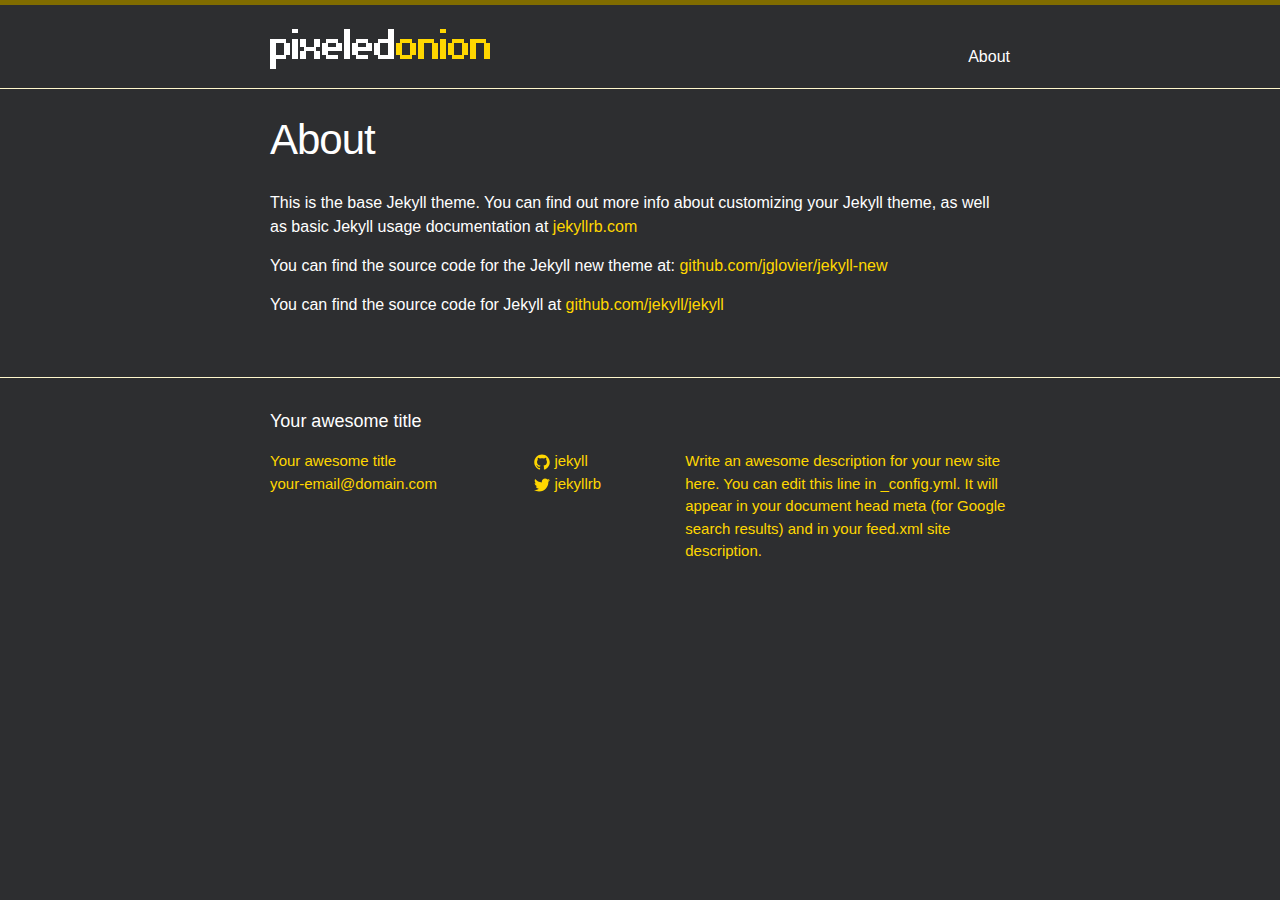
==== about/index.html @ 3fa89c0a "." ====
<!DOCTYPE html>
<html>

  <head>
  <meta charset="utf-8">
  <meta http-equiv="X-UA-Compatible" content="IE=edge">
  <meta name="viewport" content="width=device-width, initial-scale=1">

  <title>About</title>
  <meta name="description" content="Write an awesome description for your new site here. You can edit this line in _config.yml. It will appear in your document head meta (for Google search results) and in your feed.xml site description.
">

  <link rel="stylesheet" href="/css/main.css">
  <link rel="canonical" href="http://localhost:4000/about/">
  <link rel="alternate" type="application/rss+xml" title="Your awesome title" href="http://localhost:4000/feed.xml" />
</head>


  <body>

    <header class="site-header">

  <div class="wrapper">
      
      <br>
      
<!--
      <div style="width:280px;">
      
      
      <svg style="border:0px solid red; width:100%; height:100%;"
	 xmlns:x="&ns_extend;" xmlns:i="&ns_ai;" xmlns:graph="&ns_graphs;" i:viewOrigin="100 100" i:rulerOrigin="-0.5 -0.5" i:pageBounds="0.5 842.5 595.5 0.5"
	 xmlns="&ns_svg;" xmlns:xlink="&ns_xlink;" xmlns:a="http://ns.adobe.com/AdobeSVGViewerExtensions/3.0/" width="242" height="41"
	 viewBox="0 0 242 41" overflow="visible" enable-background="new 0 0 242 41" xml:space="preserve">
	<metadata>
		<variableSets  xmlns="http://ns.adobe.com/Variables/1.0/">
			<variableSet  varSetName="binding1" locked="none">
				<variables></variables>
				<v:sampleDataSets  xmlns="http://ns.adobe.com/GenericCustomNamespace/1.0/" xmlns:v="http://ns.adobe.com/Variables/1.0/">
					</v:sampleDataSets>
			</variableSet>
		</variableSets>
		<sfw  xmlns="&ns_sfw;">
			<slices></slices>
			<sliceSourceBounds  y="59" x="100" width="242" height="41" bottomLeftOrigin="true"></sliceSourceBounds>
		</sfw>
	</metadata>
	<switch>
		<foreignObject requiredExtensions="&ns_ai;" x="0" y="0" width="1" height="1">
			<i:pgfRef  xlink:href="#adobe_illustrator_pgf">
			</i:pgfRef>
		</foreignObject>
		<g i:extraneous="self">
			<g id="Background" i:layer="yes" i:printed="no" i:dimmedPercent="100" i:rgbTrio="#4F008000FFFF">
			</g>
			<g id="Guides" i:layer="yes" i:dimmedPercent="100" i:rgbTrio="#4F008000FFFF">
			</g>
			<g id="Foreground" i:layer="yes" i:dimmedPercent="100" i:rgbTrio="#4F008000FFFF">
			</g>
			<g id="text" i:layer="yes" i:dimmedPercent="100" i:rgbTrio="#4F008000FFFF">
				<g>
					<g>
						<path i:knockout="Off" fill-rule="evenodd" clip-rule="evenodd" fill="#E27000" d="M155.693,31.889V9.112h16.023v4.554h4.582
							v18.223h-6.869V13.666h-6.868v18.223H155.693z"/>
						<path i:knockout="Off" fill-rule="evenodd" clip-rule="evenodd" fill="#E27000" d="M210.642,31.889V9.112h16.028v4.554h4.581
							v18.223h-6.872V13.666h-6.867v18.223H210.642z"/>
						<g>
							<path i:knockout="Off" fill-rule="evenodd" clip-rule="evenodd" fill="#E27000" d="M178.586,31.889V9.112h6.871v22.776
								H178.586z"/>
							<path i:knockout="Off" fill-rule="evenodd" clip-rule="evenodd" fill="#E27000" d="M178.586,4.557h6.871V0h-6.871V4.557z"/>
						</g>
						<path i:knockout="Off" fill-rule="evenodd" clip-rule="evenodd" fill="#E27000" d="M139.663,27.335h6.873V13.666h-6.873
							V27.335z M132.796,27.335V13.666h4.582V9.112h11.445v4.554h4.58v13.669h-4.58v4.554h-11.445v-4.554H132.796z"/>
						<path i:knockout="Off" fill-rule="evenodd" clip-rule="evenodd" fill="#E27000" d="M194.615,27.335h6.869V13.666h-6.869
							V27.335z M187.747,27.335V13.666h4.578V9.112h11.448v4.554h4.58v13.669h-4.58v4.554h-11.448v-4.554H187.747z"/>
					</g>
					<g>
						<path i:knockout="Off" fill-rule="evenodd" clip-rule="evenodd" fill="#FFFFFF" d="M236.078,31.889v-3.352h-1.263v-0.454
							h3.032v0.454h-1.264v3.352H236.078z"/>
						<path i:knockout="Off" fill-rule="evenodd" clip-rule="evenodd" fill="#FFFFFF" d="M238.352,31.889v-3.806h0.763l0.903,2.697
							c0.086,0.247,0.145,0.436,0.186,0.556c0.043-0.136,0.109-0.34,0.199-0.607l0.917-2.646H242v3.806h-0.488v-3.181l-1.109,3.181
							h-0.455l-1.106-3.237v3.237H238.352z"/>
					</g>
					<g>
						<path i:knockout="Off" fill-rule="evenodd" clip-rule="evenodd" fill="#FFFFFF" d="M6.87,27.335h6.868V13.666H6.87V27.335z
							 M0,9.112h16.029v4.554h4.58v13.669h-4.58v4.554H6.87V41H0V9.112z"/>
						<path i:knockout="Off" fill-rule="evenodd" clip-rule="evenodd" fill="#FFFFFF" d="M32.053,31.889v-9.109h4.581v-4.558h-4.581
							V9.112h6.869v9.109h6.871V9.112h6.868v9.109h-4.579v4.558h4.579v9.109h-6.868v-9.109h-6.871v9.109H32.053z"/>
						<path i:knockout="Off" fill-rule="evenodd" clip-rule="evenodd" fill="#FFFFFF" d="M77.849,31.889V0h6.866v31.889H77.849z"/>
						<path i:knockout="Off" fill-rule="evenodd" clip-rule="evenodd" fill="#FFFFFF" d="M93.873,18.222h6.868v-4.556h-6.868V18.222
							z M87.003,27.335V13.666h4.58V9.112h11.447v4.554h4.579v9.113H93.873v4.556h9.158v4.554H91.583v-4.554H87.003z"/>
						<path i:knockout="Off" fill-rule="evenodd" clip-rule="evenodd" fill="#FFFFFF" d="M61.82,18.222h6.87v-4.556h-6.87V18.222z
							 M54.951,27.335V13.666h4.579V9.112h11.448v4.554h4.576v9.113H61.82v4.556h9.159v4.554H59.53v-4.554H54.951z"/>
						<path i:knockout="Off" fill-rule="evenodd" clip-rule="evenodd" fill="#FFFFFF" d="M116.769,27.335h6.869V13.666h-6.869
							V27.335z M109.9,27.335V13.666h4.581V9.112h9.157V0h6.871v31.889H114.48v-4.554H109.9z"/>
						<g>
							<path i:knockout="Off" fill-rule="evenodd" clip-rule="evenodd" fill="#FFFFFF" d="M22.895,31.889V9.112h6.874v22.776H22.895
								z"/>
							<path i:knockout="Off" fill-rule="evenodd" clip-rule="evenodd" fill="#FFFFFF" d="M22.895,4.557h6.874V0h-6.874V4.557z"/>
						</g>
					</g>
				</g>
			</g>
		</g>
	</switch>
	<i:pgf  id="adobe_illustrator_pgf">
		<![CDATA[
		eJzdWwlv20iW3j/A/8DFIAt7pk2z7ipnsQDPrHcdR7CTTIBGw6Al2ua2RAok5cT96/cVz5LEWJlM
T9ozUWyJ3zvqXfWqyJJf/fvs+sRbFLfpCXFc23r1KijTpC7KM7tB7fPlclPVpYaOro5t5DouMHnn
8qZj/JiWVVbkZz0p1rJHzrH+gcv3Wb1MAVgW98XbJMtvPj9kdepUj/fH/WAgHSY1MPFThE4Rt7F7
hjhQ/WKTL7L83i++aPWuzZRNKNYfgfrf2VVaPc8SFvPNKs3rWVnM06oKimVRVmcWmM9u4myZgq2r
pLa5Ntw7JzcNw4cquQdjms8aFjfnK0Cu07qGgaoz29QcQHCKVafYPpp5l+/fXUY2Iq4dfAy0i1dv
fIMJpB0pOYE3ShS23UmZvwCZICL0GxGamTCuRlZKkKHe9A70N6+jn6/S+6xJHIT3l+MmZ7x18Dpd
Jy0OPkHU4HUERDtM75LNsm49t0cu+Fgf241Z79YaqBohDsOg7qd9ofYlB6B/nSD9f2TbpbcotolN
m2Fms1APgVtO7tqUARV3ktPyR9pEncT36Wq9hHpqSgIraVPQ0713HJD6hgoRh0gyyW2JOtpYMulj
ln4+sy+LPG0rxivr6+w3KA2mmC0pbtGrzTItP+RZDVHhGlJtlN8Wi3QJXgyy8TJpqsfwofndMrxP
yvu0hooulpu6mU/E7UiXm9VF8pTqAqPtAO/Waf6++NjYd8IIccAeheG3TguXtmIQrzY/HNw2ktOp
1Aq0eK9XwD+I/Azq/F2Z3Wf5WROapmrIzSxZp+VVOq/PTiC5ElObCQEZlR39LdgOIkA7oTrT0tYk
PXPelNlinDiIOkgQnUbjkzbOkcaP6n9aXyFsdZ3m7bSL8kVQrHR+Kt0foMRzqH7oLS1t+NxQYODN
uvW3ub6BVM7KLNfWWJdrC9l+bpDflMkiA80wjT/kebJKF/Z9B9no2JoCwXZs+wvrZ+s/rTiOoziM
g9iPvVjFMhYxj1lMYxLjGMVuFEdRFEZB5EdepCIZiYhHLKIRiXCEIjeMwygMwyD0Qy9UobRCEfKQ
hTQkIQ5R6AZxEAVhEAR+4AUqkIEIeMACGpAAByhw/diP/NAPfN/3fOVLX/jcZz71iY995LuWF3uR
F3qB53uepzzpCY97zKMe8bCHPFfFKlKhCpSvPKWUVEJxxRRV0KgUUq6MZSRDGUhfelJJaUkhuWSS
SiKxRNIVsYhEKALhC08oIaGouGCCCiKwQMLlMY94yAPuc48rLrngnDNOOeGYI+5aLGYRC1nAfObB
JJNMMM4Yo4wwzBBzaUwjGtKA+tSjikoqKKeMUgotnyLqkphEJCQB8YlHFJEWNE9OGKGEEAwN1cUx
jnCIA+xjDyssscAcM0wxwRgj7KIYRShEAfKRhxSSSCCOGKKIIIwQci0XEulCLlzfhYC54LPLXTDM
Bd2uXnT+y3LtVzd+CTWhZx1zm1UJkGvr1Y2B+JWF2quBOlwDzQ/byoSi7utyAMw6Pjl5psC/R0C1
FN3r6qdlWlmn/5sXn/Pmwj6zjn7uVolfju3TS5gP9k/W6XUGHTftWVz7nbW9InxKALiytrv/J88y
Lp7g4n/gw/8B9Nmm9lv7519cewHopyur0bGwTmewf6jt15Z9CkbAe2Mu+Dcae9DjWbKEdpQ2tsxu
d0zaXTQb0qffrD18Nrdgs6N0t4Luq9dnmCEU3lzExOEVvtX7xdonNIqZlFhLI72SOjB3GLxhKtA3
7gr21A8EUD/zhyD1sfhb6uECwmAWwV4OGobvKTzktqTrp9VtsdRq/q2DQdEO+Dcrlzez5abp8cVm
fZ7fFdZRu72d6cWlzN9BYdQPtl9uqgf7fVEsYfu6xdCRWi2aWNYm97NjAO/X9Y+Kvkv39byxb0rz
NmnQPiHx7AhBslxmsOatH7L51DAT9GGsr8k+OyAs+GU66mguh/fng9FUSVatxhgYyPj5K0p0iu6y
fAHBud7ATcroYrFa6/sM+/oBdkIA73EeqjFI/TLNF9Wgsr0cvbzIHnvweWUw8+CmxSiWBo3yx3RZ
rI2wDUgCdv81KdfHz0ycbpL3e1+4G0tgPTrtr6Gp66tsrttfUj6115/eXlzCHre5OPrTouOFZeG6
BuX39tGX1TIHhhP9S2+djmGteHUzTX9MlpuOQdmn5zDmFrl+WnfUU68skykLVmmdLMDwv98A9H0G
PCZlltwu9Y1i9RKM+MNt+JFReD3yzB+y5aJM845np2wNRuiDZXa7qbWhPzWkn/Z9OasSvbnRU+IH
J/abXdq2WMscNvPooa7XZ6eneeUkuoM482J1+ibN0zKbt48r9OauWifz9BQ57ulXFBp+4R+bqt7P
/ZQ1hLPH7wvBx752X7LX2rmfvqWWv7OEYAJDrV82kToUxNusef6GXl6oTC/2q2RZzH9NF4f9y4v8
a1H4A33rrf9HVsHf0Uj+KWbRN0ZvOyjV3ec/bF2tltn8X2JRbRy5LjblPG2e379In7ZNfjpoIoN9
61WaLF9MkT9NLo4H/dAPp16WI1+mHPmcLeqHg85gil+YM53d+w49pNn9w+FNO0UvzKHe7n2Pbosa
9pEX6V3dnikcLj371C+Kl+PavgMvYL39j7y6gVXo9T/3qvr7LS2/k/HGAwyNcMYI6+LnnSs7Kevb
IikX9rw5HEV22W+/DnLel2lv0kHe2yF5+lBCfp0VjwYc5DQMOMh7u7ei7rNtV5em12WSw70ihH7+
BMNlC7vKfuv0uP2k1oxrfZIIxNVm2TxLb1nIuORopneber2p7aukquF29Lf2DHo8Ge3MY1syb9Pq
4YDEbj3QzgHwqXNJ9D4t1pmzY32yzKodaJVUv3YO8N6WdbIYt+Xeue1t6mKwy1xhu9gh175rDzgh
LmXDd/KYzmtIxm2yTPL5fhS3RIpNvczy1K7TL/W3cVZ1Wfya7vqywzxfZmtItn7y8QUq7V4f+j8v
sS7TKi0fU7t4TMu1fro4zC0IzbwoF+liPw326WVRb5GRWS55Maqzs7yxqKiaR7NmCV5/fBMXeX29
ua3as+btCu7IF8XcqDmDGK1u00Wboy6dI21WpvOsGqSMEaN8XiyGsehIaI5B3g99dnAISM3D2uHB
yj69/+rCPmV2f7cTfwA/Jet9zmvYXA9mvd4P8Hhstv24V5+f756YN18PsFB/TN8dlQllI+gimDG7
Pct07Ytb68hP5r/el3o/f2xf5O0KU0+seB/OQ0j8Fvvrtpz0tySAetzbeWO5tj4l/PTZuhiPrRqj
tg58TDPRITPfbLKFLv9vMLFn/ZHmxQVMt2+Posn+I81s+803GNgyHjZtAy+9Dnhle4D8OxyvfvV4
mTigQAxnzEifMYODDleE2lw6CCFir0ZI6SGFsC8sLJAjkP6GzT4kuUOAWSPcwUqSCaRXDhBXDsXg
wAQ0ynHsMI72AUNo1+4L684iyHU4RdxwZoBGywnmDudKTUHDiIQgBzO0D4zjEUwdIqSagkYxJByG
kJhADLFdu7UzGwifdJhkysxNDxmJkMyhUB/7iBGtXU16gFEXsFOwbTXq6pBRl54Chp6dy5H/zvpg
Kf2ltE9/tf68gRoLLUwUBBdzW2B4Z3oYyqHC2YBcjMiY8l5qHxmk7qC8tX7sCMWpob9HDFkBiRFq
AjHiRqUjQXYKGuUYcahLyARieNNJ7SNGTnoDJqBRbsc37fOfPwyRVdThiIrRc+Iih0pi8A/IaG8v
tY/sRlYKR1BuZq5HDFnsQNmLCcSYXy5xhP5CxwQ0TgxXOvoLTxOI4U0ntY8YYewNmIDGyO741kV2
rN7N/rd5qP0W+gB3XCGR2WN6CFoi5Vg13YI6EjH6FUihJgSQbkkhGpPIIAYzQ9IJxOgfuzY1zZDo
4G03wx4yBlRApMRAqF5vBIgpByPVQ8glTYiVwMJuAI6b8YSkuAGwSxqAQyezg0YIZnXLo2BR0wBB
OlHKcV2iGoC6mDQjCcQaIQQ8asscvH1heA3Mu420h0BEryit7e0gRrSUo6jYhmB6UldqOUIlN6Ft
rq2Ibre7TT8tkcsdKVw0ThtgdgQsDGOxDchQ7IPUPrIzLXXz7SeS1g3Jx9JcmwdoVIVhhXHNhWlA
DJM6qX1kdHiwaQJiqrlyxw+jSc3kQtDNXGZ0wdUICeFg7DbWQzVziPUUJGHTIWQzai84ARmRgJQp
jOkUZAhSBjUKBT4BGYJMxwWhKcgUlI4r8QRiuNOLTUBGXHsTJiAzNJ07E5AhuBt5nREkdLeRZocY
oHaBR5LCJo/K3UtD8a6OJtXdPFCw44R51ocClg/XhaaLzOiM0FCZvdgeMAh18wBaOHQSY+EfEEMW
OoIkbAIxVnlYQ1xYbKagcVlzBUwYRScQI/SdqRPIsPD0mvcRI6y9kRPQOD13/N/eHCCOYL1R0gg/
0u1Z6m3uWJwDNMRnkNtHdhPAqKMYwkYCemQUZgp2di6ZQIx5JOBeR0g2BY1ygjmMUTyBGOHubZ2C
hsD1uvcRI969mRPQKLcTgZ39GfRPwZWxfcIE+pgwtyE9MlZVJ7QH7G7OXOVA4kztPWKIUtj8uWwC
MUq9N2EC6vb5BO5IXSl3L439Va92AjLqfNviLlgQK4yBQJnZiHrIqAisIA6ST0FGjnZ1NZ1u0Dbc
6ozahnuXAeq6XS+0czl9szP1aeq5Q/PHJu/LJFumpXVfJY/6q4p5USd1ugaKfmpd1UWZ2tVD8Vkj
+o/JOvZXr6J3sfX/TKijNA==
		]]>
	</i:pgf>
</svg>
      
      </div>
      
      
      
      <br><br>
-->
      
      
      
      <div class="site-title" style="width:220px;">
      
      
      <svg style="border:0px solid red; width:100%; height:100%;" 
	 xmlns:x="&ns_extend;" xmlns:i="&ns_ai;" xmlns:graph="&ns_graphs;" i:viewOrigin="0 0" i:rulerOrigin="0 40" i:pageBounds="0 0 220 -40"
	 xmlns="&ns_svg;" xmlns:xlink="&ns_xlink;" xmlns:a="http://ns.adobe.com/AdobeSVGViewerExtensions/3.0/" width="220" height="40"
	 viewBox="0 0 220 40" overflow="visible" enable-background="new 0 0 220 40" xml:space="preserve">
	<metadata>
		<variableSets  xmlns="http://ns.adobe.com/Variables/1.0/">
			<variableSet  varSetName="binding1" locked="none">
				<variables></variables>
				<v:sampleDataSets  xmlns="http://ns.adobe.com/GenericCustomNamespace/1.0/" xmlns:v="http://ns.adobe.com/Variables/1.0/">
					</v:sampleDataSets>
			</variableSet>
		</variableSets>
		<sfw  xmlns="&ns_sfw;">
			<slices></slices>
			<sliceSourceBounds  x="0" y="-40" width="220" height="40" bottomLeftOrigin="true"></sliceSourceBounds>
		</sfw>
	</metadata>
	<switch>
		<foreignObject requiredExtensions="&ns_ai;" x="0" y="0" width="1" height="1">
			<i:pgfRef  xlink:href="#adobe_illustrator_pgf">
			</i:pgfRef>
		</foreignObject>
		<g i:extraneous="self">
			<g id="Background" i:layer="yes" i:printed="no" i:dimmedPercent="100" i:rgbTrio="#4F008000FFFF">
			</g>
			<g id="Guides" i:layer="yes" i:dimmedPercent="100" i:rgbTrio="#4F008000FFFF">
			</g>
			<g id="Foreground" i:layer="yes" i:dimmedPercent="100" i:rgbTrio="#4F008000FFFF">
			</g>
			<g id="text" i:layer="yes" i:dimmedPercent="100" i:rgbTrio="#4F008000FFFF">
				<g>
					<g>
						<path i:knockout="Off" fill="none" d="M6.001,14v12h8V14H6.001z"/>
						<path i:knockout="Off" fill="#FFFFFF" d="M16,14v-4H6H0v30h6V30h10v-4h4V14H16z M14,14v12H6V14"/>
						<g>
							<path i:knockout="Off" fill="#FFFFFF" d="M22,0v4h6V0H22z"/>
							<path i:knockout="Off" fill="#FFFFFF" d="M22,30h6V10h-6V30z"/>
						</g>
						<path i:knockout="Off" fill="#FFFFFF" d="M50,18v-8h-6v8h-8v-8h-6v8h4v4h-4v8h6v-8h8v8h6v-8h-4v-4H50z"/>
						<path i:knockout="Off" fill="#FFFFFF" d="M66,22h6v-8h-4v-4H56v4h-4v12h4v4h12v-4H58v-4H66z M66,14v4h-8v-4H66z"/>
						<path i:knockout="Off" fill="#FFFFFF" d="M74,0v30h6V0H74z"/>
						<path i:knockout="Off" fill="#FFFFFF" d="M96,22h6v-8h-4v-4H86v4h-4v12h4v4h12v-4H88v-4H96z M96,14v4h-8v-4H96z"/>
						<path i:knockout="Off" fill="#FFFFFF" d="M118,0v10h-10v4h-4v12h4v4h10h6V0H118z M118,26h-8V14h8V26z"/>
					</g>
					<g>
						<path i:knockout="Off" fill="#FFD700" d="M142,14v-4h-12v4h-4v12h4v4h12v-4h4V14H142z M132,26V14h8v12H132z"/>
						<path i:knockout="Off" fill="#FFD700" d="M164,14v-4h-10h-6v20h6V14h8v16h6V14H164z"/>
						<path i:knockout="Off" fill="#FFD700" d="M194,14v-4h-12v4h-4v12h4v4h12v-4h4V14H194z M184,26V14h8v12H184z"/>
						<path i:knockout="Off" fill="#FFD700" d="M216,14v-4h-10h-6v20h6V14h8v16h6V14H216z"/>
						<g i:knockout="Off">
							<g>
								<path i:knockout="Off" fill="#FFD700" d="M170,0v4h6V0H170z"/>
								<path i:knockout="Off" fill="#FFD700" d="M170,30h6V10h-6V30z"/>
							</g>
							<g>
								<path i:knockout="Off" fill="#FFD700" d="M170,0v4h6V0H170z"/>
								<path i:knockout="Off" fill="#FFD700" d="M170,30h6V10h-6V30z"/>
							</g>
						</g>
					</g>
				</g>
			</g>
		</g>
	</switch>
	<i:pgf  id="adobe_illustrator_pgf">
		<![CDATA[
		eJzdWo1T3LgV7z/g/0GdTjpwDawky7JMOp3xZ0pLYAeSHJ2bG8bsGnDjtXdsL4T89X2S/KFlCcvl
rjnaEPDPek/vS+9JsuVXf5ye7fnz6jLbs/cxsl69Cussbav6AKlWdFgUq6atZdPO6S4ieB8Dk38o
LjrGj1nd5FV50JMS2Xdnf1f+wu37vC0yaCiq6+pdmpcXdzd5m+03t9e7vTLoHaUtMLkTQiaEI+Ic
MBeoQbUq53l5HVSfDxBGewwjSjGSWv6en2bNE/Somq0WWdlO62qWNU1YFVXdHKDwPi3Ru/QaKCn6
V1YU1Z0FzjgXSV5kYPkibRGXbviH9oXq9KEBbugosWx2Lw4X0HKWtS1oBpFS2+nbIIQoVQvFBm37
QnAbLsz2KFi2M/WP358cx4jYGIUfQ+n6X4BsE9uVF9uVzLbDvZGV2aRnBfGmH9JX+bPz02l2navB
gRD+vKvGhWuzz7JlqtvBUhgb+NkBIoqyq3RVtNofNHIBbHeRMutkKRsa1YmDGtL96h+if8TQ0P/s
Efl/ZHtI160U2YgpNdNpJFVQzckxYg5Qadfz8f470kQ5NO+zxbKAnFEjTyDzHLRH5V8Dd5wwsIqL
evsOxkAThACLIxzJaJOeccyY7DbP7g7QcVVmOjn8uj3Lv0AWyOxiWDeeroqs/lDmLUSKyyZPR/5d
Nc8KMGromhSpyhPDL/VXM7xP6+ushWSuilWr6sjGHel4tThK7zOZt0wrOFlm5fvqozJvj3nIdRBU
C+cCeQ5EjyvBHDHaD5Ns0MJkV9mxl+jCPxiHKeTySZ1f5+XBeoBUMtkX03SZ1afZrD3YgzEXlCHH
dWGgRUd/B+ZDX6DtMZkAAkmSLJO3dT4fq4Rg5HR/pO/7wvj1+l/tJMSrbbNSV1ZczsNqIcelkRMC
5HsJpQCTiaYNWFFA3Wqp3VX3FzCE0zovpQ3W8dIiKCgN8ts6necgGWanD2WZLrI5uu6aENm1HmsE
2ykK5tZP1l+tJEniJErCJEj8xEtE4iY8cRKW2AlNSILjJI7jKA7jIPZjLxaxG/PYiVlsxzQmMY6S
KI6iKIyCyI+8SFiRG/HIiVhkRzQiEQ6TMA6jMAyD0A+9UIRuyEMnZKEd0pCEOEiCOIiCMAgCP/AC
EbgBD5yABXZAAxJgy0/82I/80A983/d84bs+9x2f+bZPfeJjL/FiL/JCL/B8z/OE53rcczzmwazl
EQ+LRMQiEqEIhC88ISzhCi4cwYQtqCACu4kbu5EbuoHru54rIKe467jMtV3qEhfzhMc84iEPuM89
LrjLOXc44zannHBsOYkTO5ETOoHjOx7UpOtwx3GYYzvUIQ5mCYtZxEIWMJ95TDCXceYwxmxGGWHY
TuzYjuzQDmzf9mxhwUzKbcdmtm1TmF0xTWhMIxrSgPrUo4K6lFOHMmpTSgnFJCExiUhIAuITjwji
Ek4cwohNKIHJxMIwkBjGAgcYAobBZ8wxGIZBNiZQqn+zMHp1EdSQE7K0HahurFrOrFcXRkvQWETf
DdThHmhBpDMTkrrPy6HBzOO9vScS/Fs6eJoi57j2vsgaa/LPsror1Q06sHZ+6paMn3fR5BjqAb22
Jmc5TL9Zz4LRibW+PJyn0HBqrS8F575l3NzDzT8A/Bua7hBD79BPP2M0h9bzU0vJmFuTKWwYWvTG
QhMwAq7KXPBvNHarx9O0gEkoU7ZMLx+Y9HAFVaTzL9ZG+3Rmwe7Gk7OVA6klJyvqMbhg4rjbl3st
97O1SVCCHSGo7E3ksroPtePAhTKXPHOLsCF+IID4aTAEqY/FL8mHIwiDmQQbY6AYviXxCNaks/vF
ZVVIMX/omkHQg8ZfLFxcTIuVmuOr1fKwvKqsHb2fncrFpS5PIDHaGxTUq+YGva+qAvarawwdSUuR
xLo1uZ/UAbxflz8K+ibZZzNl32OS10mD9Ed6PKkhTIsihzVveZPPHlPzCH3Q9bW+TyqEBb/ORhnq
drg+HQyVJXmzGGNgtIz4K0LkEF3l5RyCc7aCp5LRxWqxlM8W6OwG9j/QvMG5Lcdg6IusnDeDSH07
enmU3/aNTwuDyoPnEiNZVGtc3mZFtTTCNrSkYPePab3cfaJwuiLv97zw+JXCejTp72FSl3f5TE5/
aX2v78/fHR3D5lbd7Pxp3vHCsnDWgvBrtPN5UZTAsCf/yK3TLqwVry4ep9+mxapj8NDkEHSukdv7
ZUed+HWdPmbBImvTORj+6w0g32bAbVrn6WUhnwWbl2DE727D94zCm5FndpMX8zorO54HaWswwjxY
55erVhr6WpFeb/py0KRycyNL4jsP7LNdWrdY9tlu5s5N2y4PJpOy2U/lDLI/qxaTt1mZ1flMv7uQ
m7tmmc6yCdnHk68INPyi33eoej83h0wRDm6/LQQf+9x9yV5L514/J5e/MYWggCHXj1WktgXxMlfv
3MjLC5XpxWaWFNXsUzbf7l9ZlV+Lwu/oW2/9fzMLfsVE8j9RRc+M3npQmqu7321dbYp89n+xqCpH
zqpVPcvUO/sX6dODYthqIkaT0ywtXk6OPzbr3W91Q56avCxH7h9z5C6ftzdbnZEv6F+WM53dmw7d
ZPn1zfY9+4sbnd7uTY8uqxa2kUfZVatPFLb6BjUcVNXLcW3TgRew3P65bC5gEXrzv72o/nYry29k
vPH+QrZwx7GdLn7+oYfSur2s0nqOZuqglKC6331t5byus96krbyXw+DJMwnxdVY6GrCV0zBgK+/l
xoK6ybaeXZLe1mkJj4oQ+tk9qMvnqMm/jMuiLmrJuJTHh0BcrAr1Kl2z2HiY1CTTyapdrlp0mjYt
PI1+0efR44loZ56z1udd1txs6fEwH1jnAPjUueT2Ps2X+f4D69Mibx40LdLmU+cA721ZpvNxV+4f
In/VVoNdfWSlu13sCEZX+nwT4lIrvr3bbNbCYFymRVrONqO41qVatUVeZqjNPrfP42zauvqUPfTl
AfOsyJcw2PLFx2fItGv5AcDTPZZ11mT1bYaq26xeypeLQ21BaGZVPc/mm8OAJsdVu0YmZrqU1SgO
5aWyqGrUm9mHKTq8qlSHvpBoZVasJ+rZx7dJVbZnq8tGH0OvC+nIR9XMyEyDGC8us7keyW7QR9q0
zmZ5M/QyNMblrJoPuthIUGcl74fZeHAbSOqN7vD2ZZPef+ywSZleXz0YJWg8T5ebnGewAx/MerM5
DOPZ2vo7YXnI/vBYXX1CYHVfFwznaa6HCMw11HGQPvDE6OjS2gnS2afrWm76d9FRqdeh9pF18cNh
BOmxxv5GJ538hgKou72dFxZG8ijx/M46Gs+2lFFrp0KmmWSbmW9X+VwWyTNM7Fm/p3lJBUX5/Cia
7N/TTD0rPcNAzbjdtBX8PPfQmO9jLD9BYWjRY8rRkUXYIzfAdWT0OLJK64cVuBk9fppNeCdYASz7
dlc8XlnX3l9teSUmUCbAI8oIlO5O+pF1BWIisLFXxjpOPl4VX2L98AEiQ+Vh80Je9mQrFcNVKlRU
KVPSbcUoOlskIB3PCGzN/sHy5IdW5z9aDlZf9Cw0kFTGTCAA2NwEkmRjEygSMwBo0qQBKL02N4Ai
MWYARXKwATSJG0CpcHqlV/2Acs2zsGC518wS6AQQJlCSuQkkyaEGUKPgcAMoe7gwgCatAamU96bq
QeZ9RvHBcmEC1nXp8gLG22VqtN0+GgKPQF4U3fDb6/0muHdcISXREyZQUrgJJElQAyhnBDeA0u0J
A2jSGpBavXXPvd5zr/dcCBOwrsvoeeeQ+jxC+kN6mwleR6qYMDORrnosTKTrkQyIMgP1NDzWI9G9
pea+dhXSWogwkaIqq8c6Wg1zyz6mtvy4gzBHftzhqW9J5Py2L+Q3G1jNNYwO9d+XJxmKSiOljnIT
abNsbCLtFKMm6qZBbiIthdEh6Mptm/Zu23TgwSbqNFHTbcKH6Yv3swVxBsSEieyBOqJuSqQm6mZQ
YaKOysZM6dLEGwzwBrWCriHV1RUm0r4Mqa6QVuYxE2nqkO5kqKRe7xA/wfr4icEtj5qo08TM+NFh
raHDYkPxiLCJ7IE6IiWeEmYiTaXYRB11rDS52BIX6xpzsV5MiMtHoILg4q42FI+tuYdVzu0tVdQR
bSwu31PXB7Win89hAdUNry5Watd8Iv8+pyhhN91Zq5EyU0JuQtwh3KGrntvue/a2d5iMPdawPfb/
oHckzzHyuTslrD+vI0N0vA302J5QfSz8vk7zAnaE1016K781KasWHk2WQJHvHRp4kIVHzpvqTrbI
z/87dniQOEms/wCd9llC
		]]>
	</i:pgf>
</svg>

      
      </div>
      
      
      
      
      
      
      

<!--    <a class="site-title" href="/">Your awesome title</a>-->

    <nav class="site-nav">
      <a href="#" class="menu-icon">
        <svg viewBox="0 0 18 15">
          <path fill="#424242" d="M18,1.484c0,0.82-0.665,1.484-1.484,1.484H1.484C0.665,2.969,0,2.304,0,1.484l0,0C0,0.665,0.665,0,1.484,0 h15.031C17.335,0,18,0.665,18,1.484L18,1.484z"/>
          <path fill="#424242" d="M18,7.516C18,8.335,17.335,9,16.516,9H1.484C0.665,9,0,8.335,0,7.516l0,0c0-0.82,0.665-1.484,1.484-1.484 h15.031C17.335,6.031,18,6.696,18,7.516L18,7.516z"/>
          <path fill="#424242" d="M18,13.516C18,14.335,17.335,15,16.516,15H1.484C0.665,15,0,14.335,0,13.516l0,0 c0-0.82,0.665-1.484,1.484-1.484h15.031C17.335,12.031,18,12.696,18,13.516L18,13.516z"/>
        </svg>
      </a>

      <div class="trigger">
        
          
          <a class="page-link" href="/about/">About</a>
          
        
          
        
          
        
          
        
      </div>
    </nav>

  </div>

</header>


    <div class="page-content">
      <div class="wrapper">
        <div class="post">

  <header class="post-header">
    <h1 class="post-title">About</h1>
  </header>

  <article class="post-content">
    <p>This is the base Jekyll theme. You can find out more info about customizing your Jekyll theme, as well as basic Jekyll usage documentation at <a href="http://jekyllrb.com/">jekyllrb.com</a></p>

<p>You can find the source code for the Jekyll new theme at: <a href="https://github.com/jglovier/jekyll-new">github.com/jglovier/jekyll-new</a></p>

<p>You can find the source code for Jekyll at <a href="https://github.com/jekyll/jekyll">github.com/jekyll/jekyll</a></p>

  </article>

</div>

      </div>
    </div>

    <footer class="site-footer">

  <div class="wrapper">

    <h2 class="footer-heading">Your awesome title</h2>

    <div class="footer-col-wrapper">
      <div class="footer-col  footer-col-1">
        <ul class="contact-list">
          <li>Your awesome title</li>
          <li><a href="mailto:your-email@domain.com">your-email@domain.com</a></li>
        </ul>
      </div>

      <div class="footer-col  footer-col-2">
        <ul class="social-media-list">
          
          <li>
            <a href="https://github.com/jekyll">
              <span class="icon  icon--github">
                <svg viewBox="0 0 16 16">
                  <path fill="#828282" d="M7.999,0.431c-4.285,0-7.76,3.474-7.76,7.761 c0,3.428,2.223,6.337,5.307,7.363c0.388,0.071,0.53-0.168,0.53-0.374c0-0.184-0.007-0.672-0.01-1.32 c-2.159,0.469-2.614-1.04-2.614-1.04c-0.353-0.896-0.862-1.135-0.862-1.135c-0.705-0.481,0.053-0.472,0.053-0.472 c0.779,0.055,1.189,0.8,1.189,0.8c0.692,1.186,1.816,0.843,2.258,0.645c0.071-0.502,0.271-0.843,0.493-1.037 C4.86,11.425,3.049,10.76,3.049,7.786c0-0.847,0.302-1.54,0.799-2.082C3.768,5.507,3.501,4.718,3.924,3.65 c0,0,0.652-0.209,2.134,0.796C6.677,4.273,7.34,4.187,8,4.184c0.659,0.003,1.323,0.089,1.943,0.261 c1.482-1.004,2.132-0.796,2.132-0.796c0.423,1.068,0.157,1.857,0.077,2.054c0.497,0.542,0.798,1.235,0.798,2.082 c0,2.981-1.814,3.637-3.543,3.829c0.279,0.24,0.527,0.713,0.527,1.437c0,1.037-0.01,1.874-0.01,2.129 c0,0.208,0.14,0.449,0.534,0.373c3.081-1.028,5.302-3.935,5.302-7.362C15.76,3.906,12.285,0.431,7.999,0.431z"/>
                </svg>
              </span>

              <span class="username">jekyll</span>
            </a>
          </li>
          

          
          <li>
            <a href="https://twitter.com/jekyllrb">
              <span class="icon  icon--twitter">
                <svg viewBox="0 0 16 16">
                  <path fill="#828282" d="M15.969,3.058c-0.586,0.26-1.217,0.436-1.878,0.515c0.675-0.405,1.194-1.045,1.438-1.809
                  c-0.632,0.375-1.332,0.647-2.076,0.793c-0.596-0.636-1.446-1.033-2.387-1.033c-1.806,0-3.27,1.464-3.27,3.27 c0,0.256,0.029,0.506,0.085,0.745C5.163,5.404,2.753,4.102,1.14,2.124C0.859,2.607,0.698,3.168,0.698,3.767 c0,1.134,0.577,2.135,1.455,2.722C1.616,6.472,1.112,6.325,0.671,6.08c0,0.014,0,0.027,0,0.041c0,1.584,1.127,2.906,2.623,3.206 C3.02,9.402,2.731,9.442,2.433,9.442c-0.211,0-0.416-0.021-0.615-0.059c0.416,1.299,1.624,2.245,3.055,2.271 c-1.119,0.877-2.529,1.4-4.061,1.4c-0.264,0-0.524-0.015-0.78-0.046c1.447,0.928,3.166,1.469,5.013,1.469 c6.015,0,9.304-4.983,9.304-9.304c0-0.142-0.003-0.283-0.009-0.423C14.976,4.29,15.531,3.714,15.969,3.058z"/>
                </svg>
              </span>

              <span class="username">jekyllrb</span>
            </a>
          </li>
          
        </ul>
      </div>

      <div class="footer-col  footer-col-3">
        <p class="text">Write an awesome description for your new site here. You can edit this line in _config.yml. It will appear in your document head meta (for Google search results) and in your feed.xml site description.
</p>
      </div>
    </div>

  </div>

</footer>


  </body>

</html>
---- css/main.css ----
/**
 * Reset some basic elements
 */
body, h1, h2, h3, h4, h5, h6,
p, blockquote, pre, hr,
dl, dd, ol, ul, figure {
  margin: 0;
  padding: 0; }

/**
 * Basic styling
 */
body {
  font-family: Helvetica, Arial, sans-serif;
  font-size: 16px;
  line-height: 1.5;
  font-weight: 300;
  color: #fff;
  background-color: #2d2e30;
  -webkit-text-size-adjust: 100%; }

/**
 * Set `margin-bottom` to maintain vertical rhythm
 */
h1, h2, h3, h4, h5, h6,
p, blockquote, pre,
ul, ol, dl, figure,
.highlight {
  margin-bottom: 15px; }

/**
 * Images
 */
img {
  max-width: 100%;
  vertical-align: middle; }

/**
 * Figures
 */
figure > img {
  display: block; }

figcaption {
  font-size: 14px; }

/**
 * Lists
 */
ul, ol {
  margin-left: 30px; }

li > ul,
li > ol {
  margin-bottom: 0; }

/**
 * Headings
 */
h1, h2, h3, h4, h5, h6 {
  font-weight: 300; }

/**
 * Links
 */
a {
  color: gold;
  text-decoration: none; }
  a:visited {
    color: #b39700; }
  a:hover {
    color: #2d2e30;
    text-decoration: underline;
    background: gold; }

/**
 * Blockquotes
 */
blockquote {
  color: gold;
  border-left: 4px solid #fff7cc;
  padding-left: 15px;
  font-size: 18px;
  letter-spacing: -1px;
  font-style: italic; }
  blockquote > :last-child {
    margin-bottom: 0; }

/**
 * Code formatting
 */
pre,
code {
  font-size: 15px;
  border: 1px solid #fff7cc;
  border-radius: 3px;
  background-color: #eef; }

code {
  padding: 1px 5px; }

pre {
  padding: 8px 12px;
  overflow-x: scroll; }
  pre > code {
    border: 0;
    padding-right: 0;
    padding-left: 0; }

/**
 * Wrapper
 */
.wrapper {
  max-width: -webkit-calc(800px - (30px * 2));
  max-width: calc(800px - (30px * 2));
  margin-right: auto;
  margin-left: auto;
  padding-right: 30px;
  padding-left: 30px; }
  @media screen and (max-width: 800px) {
    .wrapper {
      max-width: -webkit-calc(800px - (30px));
      max-width: calc(800px - (30px));
      padding-right: 15px;
      padding-left: 15px; } }

/**
 * Clearfix
 */
.wrapper:after, .footer-col-wrapper:after {
  content: "";
  display: table;
  clear: both; }

/**
 * Icons
 */
.icon > svg {
  display: inline-block;
  width: 16px;
  height: 16px;
  vertical-align: middle; }
  .icon > svg path {
    fill: gold; }

/**
 * Site header
 */
.site-header {
  border-top: 5px solid #806c00;
  border-bottom: 1px solid #fff7cc;
  min-height: 56px;
  position: relative; }

.site-title {
  font-size: 26px;
  line-height: 56px;
  letter-spacing: -1px;
  margin-bottom: 0;
  float: left; }
  .site-title, .site-title:visited {
    color: #806c00; }

.site-nav {
  float: right;
  line-height: 56px; }
  .site-nav .menu-icon {
    display: none; }
  .site-nav .page-link {
    color: #fff;
    line-height: 1.5; }
    .site-nav .page-link:not(:first-child) {
      margin-left: 20px; }
  @media screen and (max-width: 600px) {
    .site-nav {
      position: absolute;
      top: 9px;
      right: 30px;
      background-color: #2d2e30;
      border: 1px solid #fff7cc;
      border-radius: 5px;
      text-align: right; }
      .site-nav .menu-icon {
        display: block;
        float: right;
        width: 36px;
        height: 26px;
        line-height: 0;
        padding-top: 10px;
        text-align: center; }
        .site-nav .menu-icon > svg {
          width: 18px;
          height: 15px; }
          .site-nav .menu-icon > svg path {
            fill: #806c00; }
      .site-nav .trigger {
        clear: both;
        display: none; }
      .site-nav:hover .trigger {
        display: block;
        padding-bottom: 5px; }
      .site-nav .page-link {
        display: block;
        padding: 5px 10px; } }

/**
 * Site footer
 */
.site-footer {
  border-top: 1px solid #fff7cc;
  padding: 30px 0; }

.footer-heading {
  font-size: 18px;
  margin-bottom: 15px; }

.contact-list,
.social-media-list {
  list-style: none;
  margin-left: 0; }

.footer-col-wrapper {
  font-size: 15px;
  color: gold;
  margin-left: -15px; }

.footer-col {
  float: left;
  margin-bottom: 15px;
  padding-left: 15px; }

.footer-col-1 {
  width: -webkit-calc(35% - (30px / 2));
  width: calc(35% - (30px / 2)); }

.footer-col-2 {
  width: -webkit-calc(20% - (30px / 2));
  width: calc(20% - (30px / 2)); }

.footer-col-3 {
  width: -webkit-calc(45% - (30px / 2));
  width: calc(45% - (30px / 2)); }

@media screen and (max-width: 800px) {
  .footer-col-1,
  .footer-col-2 {
    width: -webkit-calc(50% - (30px / 2));
    width: calc(50% - (30px / 2)); }

  .footer-col-3 {
    width: -webkit-calc(100% - (30px / 2));
    width: calc(100% - (30px / 2)); } }
@media screen and (max-width: 600px) {
  .footer-col {
    float: none;
    width: -webkit-calc(100% - (30px / 2));
    width: calc(100% - (30px / 2)); } }
/**
 * Page content
 */
.page-content {
  padding: 30px 0; }

.page-heading {
  font-size: 20px; }

.post-list {
  margin-left: 0;
  list-style: none; }
  .post-list > li {
    margin-bottom: 30px; }

.post-meta {
  font-size: 14px;
  color: gold; }

.post-link {
  display: block;
  font-size: 24px; }

/**
 * Posts
 */
.post-header {
  margin-bottom: 30px; }

.post-title {
  font-size: 42px;
  letter-spacing: -1px;
  line-height: 1; }
  @media screen and (max-width: 800px) {
    .post-title {
      font-size: 36px; } }

.post-content {
  margin-bottom: 30px; }
  .post-content h2 {
    font-size: 32px; }
    @media screen and (max-width: 800px) {
      .post-content h2 {
        font-size: 28px; } }
  .post-content h3 {
    font-size: 26px; }
    @media screen and (max-width: 800px) {
      .post-content h3 {
        font-size: 22px; } }
  .post-content h4 {
    font-size: 20px; }
    @media screen and (max-width: 800px) {
      .post-content h4 {
        font-size: 18px; } }

/**
 * Syntax highlighting styles
 */
.highlight {
  background: #fff; }
  .highlight .c {
    color: #998;
    font-style: italic; }
  .highlight .err {
    color: #a61717;
    background-color: #e3d2d2; }
  .highlight .k {
    font-weight: bold; }
  .highlight .o {
    font-weight: bold; }
  .highlight .cm {
    color: #998;
    font-style: italic; }
  .highlight .cp {
    color: #999;
    font-weight: bold; }
  .highlight .c1 {
    color: #998;
    font-style: italic; }
  .highlight .cs {
    color: #999;
    font-weight: bold;
    font-style: italic; }
  .highlight .gd {
    color: #000;
    background-color: #fdd; }
  .highlight .gd .x {
    color: #000;
    background-color: #faa; }
  .highlight .ge {
    font-style: italic; }
  .highlight .gr {
    color: #a00; }
  .highlight .gh {
    color: #999; }
  .highlight .gi {
    color: #000;
    background-color: #dfd; }
  .highlight .gi .x {
    color: #000;
    background-color: #afa; }
  .highlight .go {
    color: #888; }
  .highlight .gp {
    color: #555; }
  .highlight .gs {
    font-weight: bold; }
  .highlight .gu {
    color: #aaa; }
  .highlight .gt {
    color: #a00; }
  .highlight .kc {
    font-weight: bold; }
  .highlight .kd {
    font-weight: bold; }
  .highlight .kp {
    font-weight: bold; }
  .highlight .kr {
    font-weight: bold; }
  .highlight .kt {
    color: #458;
    font-weight: bold; }
  .highlight .m {
    color: #099; }
  .highlight .s {
    color: #d14; }
  .highlight .na {
    color: #008080; }
  .highlight .nb {
    color: #0086B3; }
  .highlight .nc {
    color: #458;
    font-weight: bold; }
  .highlight .no {
    color: #008080; }
  .highlight .ni {
    color: #800080; }
  .highlight .ne {
    color: #900;
    font-weight: bold; }
  .highlight .nf {
    color: #900;
    font-weight: bold; }
  .highlight .nn {
    color: #555; }
  .highlight .nt {
    color: #000080; }
  .highlight .nv {
    color: #008080; }
  .highlight .ow {
    font-weight: bold; }
  .highlight .w {
    color: #bbb; }
  .highlight .mf {
    color: #099; }
  .highlight .mh {
    color: #099; }
  .highlight .mi {
    color: #099; }
  .highlight .mo {
    color: #099; }
  .highlight .sb {
    color: #d14; }
  .highlight .sc {
    color: #d14; }
  .highlight .sd {
    color: #d14; }
  .highlight .s2 {
    color: #d14; }
  .highlight .se {
    color: #d14; }
  .highlight .sh {
    color: #d14; }
  .highlight .si {
    color: #d14; }
  .highlight .sx {
    color: #d14; }
  .highlight .sr {
    color: #009926; }
  .highlight .s1 {
    color: #d14; }
  .highlight .ss {
    color: #990073; }
  .highlight .bp {
    color: #999; }
  .highlight .vc {
    color: #008080; }
  .highlight .vg {
    color: #008080; }
  .highlight .vi {
    color: #008080; }
  .highlight .il {
    color: #099; }
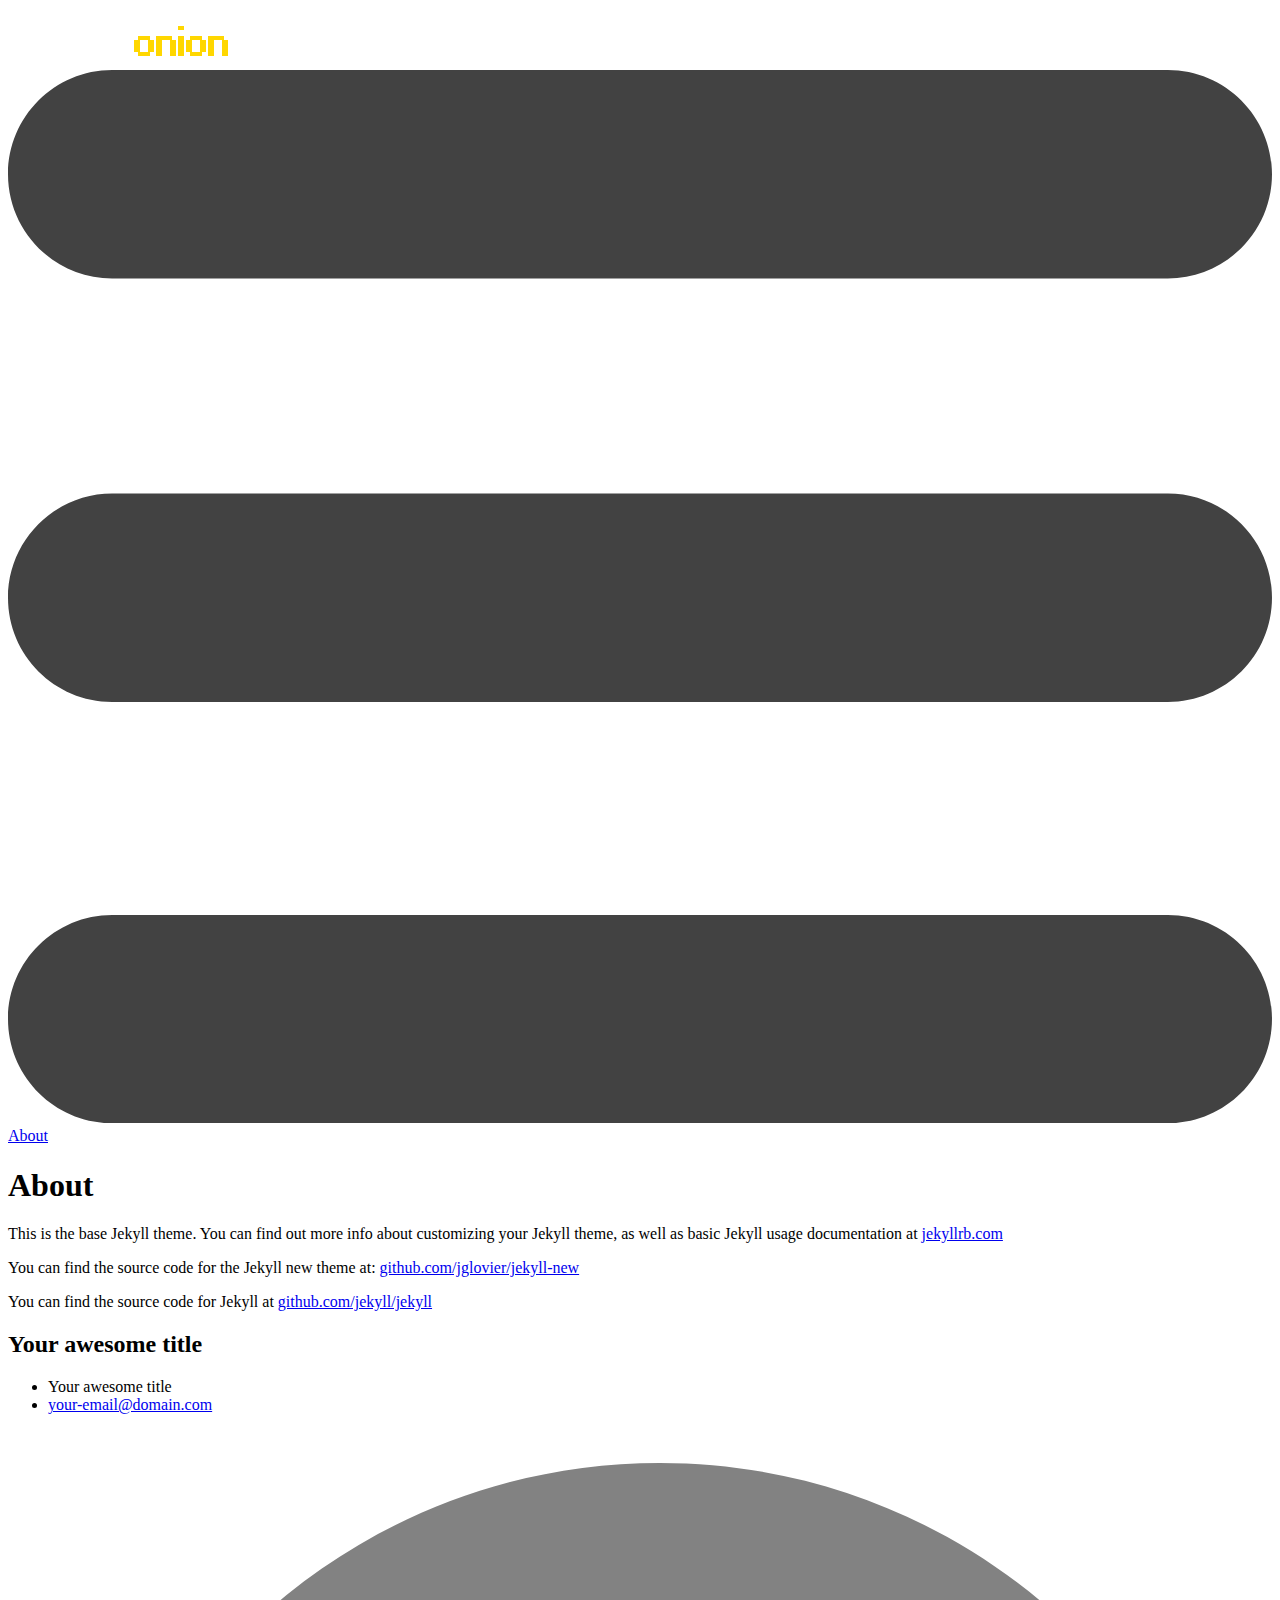
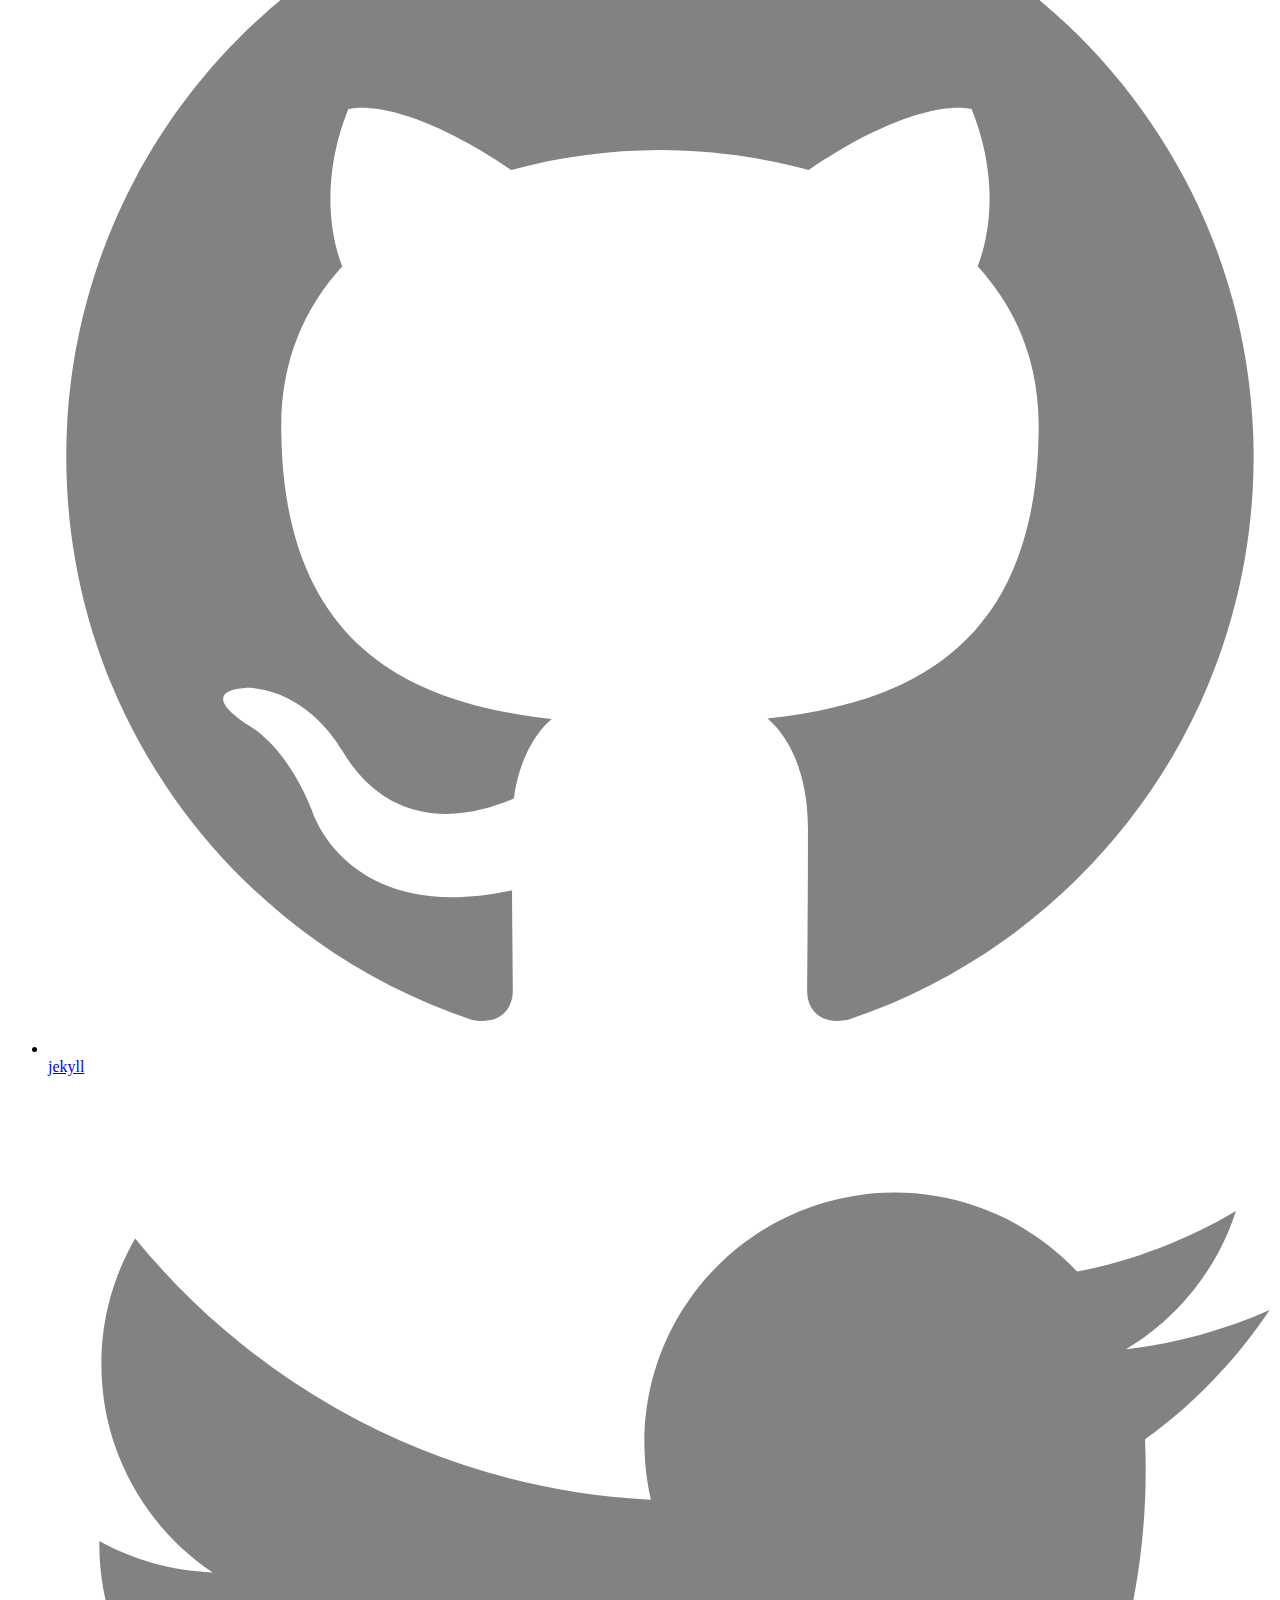
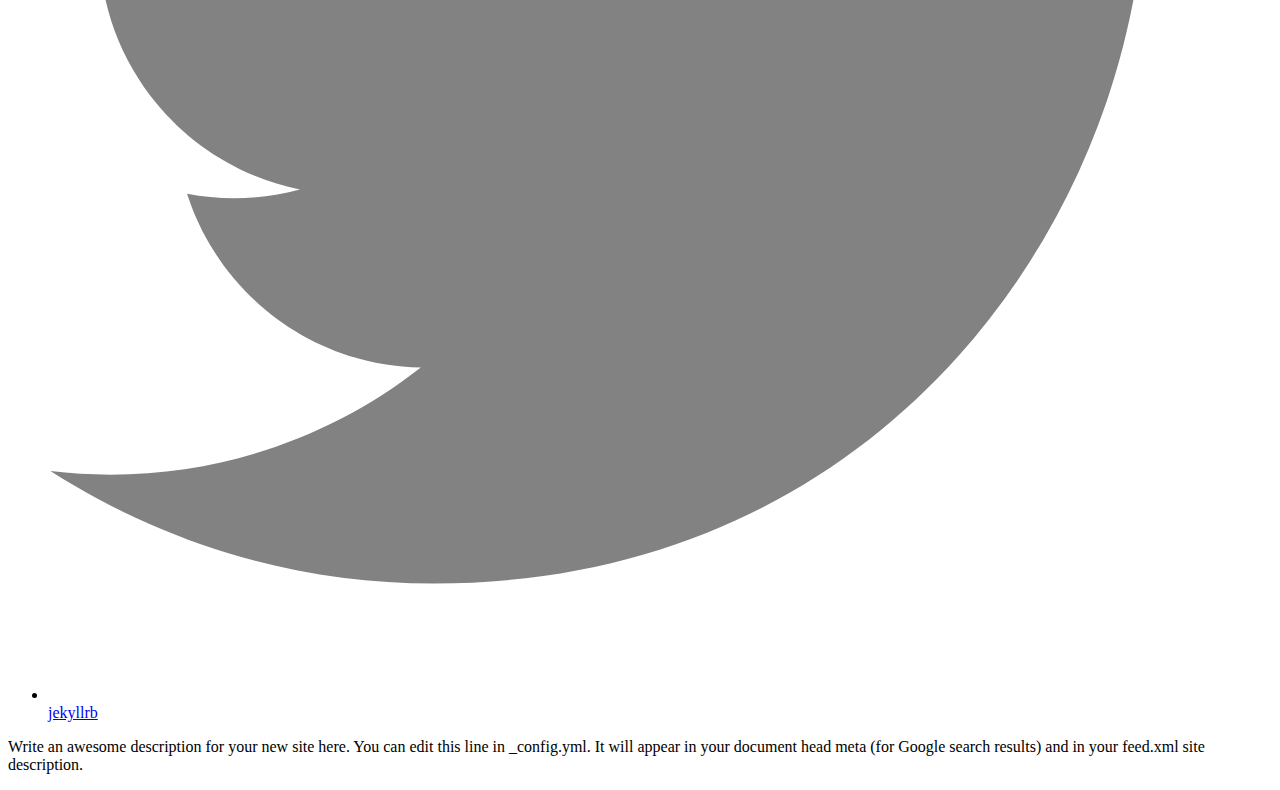
==== commit 4390121e: "updated .config paths" ====
--- a/about/index.html
+++ b/about/index.html
@@ -10,9 +10,9 @@
   <meta name="description" content="Write an awesome description for your new site here. You can edit this line in _config.yml. It will appear in your document head meta (for Google search results) and in your feed.xml site description.
 ">
 
-  <link rel="stylesheet" href="/css/main.css">
-  <link rel="canonical" href="http://localhost:4000/about/">
-  <link rel="alternate" type="application/rss+xml" title="Your awesome title" href="http://localhost:4000/feed.xml" />
+  <link rel="stylesheet" href="/blog/css/main.css">
+  <link rel="canonical" href="https://pixeledonion.github.io//blog/about/">
+  <link rel="alternate" type="application/rss+xml" title="Your awesome title" href="https://pixeledonion.github.io//blog/feed.xml" />
 </head>
 
 
@@ -321,7 +321,7 @@
       
       
 
-<!--    <a class="site-title" href="/">Your awesome title</a>-->
+<!--    <a class="site-title" href="/blog/">Your awesome title</a>-->
 
     <nav class="site-nav">
       <a href="#" class="menu-icon">
@@ -335,7 +335,7 @@
       <div class="trigger">
         
           
-          <a class="page-link" href="/about/">About</a>
+          <a class="page-link" href="/blog/about/">About</a>
           
         
           
